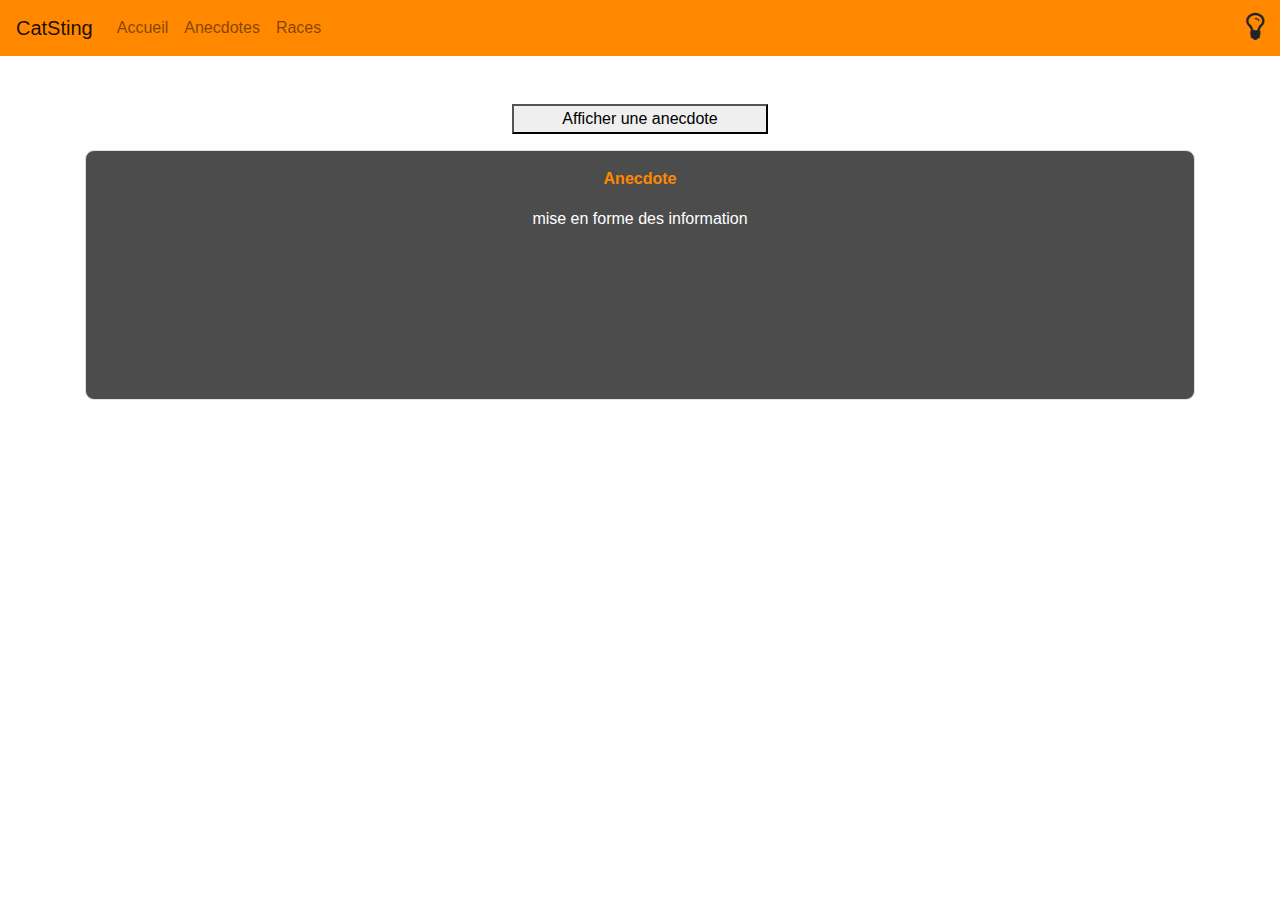
==== src/pages/anecdotes/anecdotes.html @ 47046cfc "resolve darkmode anomaly" ====
<!DOCTYPE html>
<html lang="en">

<head>
    <meta charset="UTF-8">
    <meta http-equiv="X-UA-Compatible" content="IE=edge">
    <meta name="viewport" content="width=device-width, initial-scale=1.0">
    <!-- Bootstrap CSS -->
    <link rel="stylesheet" href="https://cdn.jsdelivr.net/npm/bootstrap@4.0.0/dist/css/bootstrap.min.css"
        integrity="sha384-Gn5384xqQ1aoWXA+058RXPxPg6fy4IWvTNh0E263XmFcJlSAwiGgFAW/dAiS6JXm" crossorigin="anonymous">
    
    <link rel="stylesheet" href="https://cdnjs.cloudflare.com/ajax/libs/font-awesome/4.7.0/css/font-awesome.min.css">
    <link rel="stylesheet" href="../topLevel.css">
    <title>Document</title>
</head>

<body>
    <!-- Nav bar -->
    <nav class="navbar navbar-expand-lg navbar-light d-flex" style="background-color: rgb(255, 136, 0);">
        <div class="">
            <button class="navbar-toggler" type="button" data-toggle="collapse" data-target="#navbarTogglerDemo01"
            aria-controls="navbarTogglerDemo01" aria-expanded="false" aria-label="Toggle navigation">
            <span class="navbar-toggler-icon"></span>
        </button>
        <div class="collapse navbar-collapse" id="navbarTogglerDemo01">
            <a class="navbar-brand" href="#">CatSting</a>
            <ul class="navbar-nav mr-auto mt-2 mt-lg-0">
                <li class="nav-item">
                    <a class="nav-link" href="#">Accueil</a>
                </li>
                <li class="nav-item">
                    <a class="nav-link" href="./anecdotes.html">Anecdotes</a>
                </li>
                <li class="nav-item">
                    <a class="nav-link" href="../race/race.html">Races</a>
                </li>
            </ul>

        </div>
        </div>

        <div class="ml-auto ">
                <i id="isDark" class="fa fa-lightbulb-o fa-2x" aria-hidden="true" ></i>
        </div>
    </nav>



    <!-- middle bars -->
    <section class="d-flex flex-column container">
        <div class=" d-flex justify-content-center pt-5 pb-3">
            <button class="px-5" id="displayAnecdote">Afficher une anecdote</button>
        </div>
        <div class=" border w-100  p-3"
            style="height: 250px; background-color:rgb(77, 76, 76); color: white; border-radius: 9px;">
            <p style="color: rgb(255, 136, 0); text-align: center;" class="font-weight-bold">Anecdote</p>
            <div class="d-flex justify-content-center align-items-end">
                <p id="fact">mise en forme des information</p>
            </div>
        </div>
    </section>
    <!-- Optional JavaScript -->
    <!-- jQuery first, then Popper.js, then Bootstrap JS -->
    <script src="https://code.jquery.com/jquery-3.2.1.slim.min.js"
        integrity="sha384-KJ3o2DKtIkvYIK3UENzmM7KCkRr/rE9/Qpg6aAZGJwFDMVNA/GpGFF93hXpG5KkN"
        crossorigin="anonymous"></script>
    <script src="https://cdn.jsdelivr.net/npm/popper.js@1.12.9/dist/umd/popper.min.js"
        integrity="sha384-ApNbgh9B+Y1QKtv3Rn7W3mgPxhU9K/ScQsAP7hUibX39j7fakFPskvXusvfa0b4Q"
        crossorigin="anonymous"></script>
    <script src="https://cdn.jsdelivr.net/npm/bootstrap@4.0.0/dist/js/bootstrap.min.js"
        integrity="sha384-JZR6Spejh4U02d8jOt6vLEHfe/JQGiRRSQQxSfFWpi1MquVdAyjUar5+76PVCmYl"
        crossorigin="anonymous"></script>
</body>



<script>
   document.querySelector('#isDark').addEventListener('click', ()=>{
        document.body.classList.toggle("isDark");
    })

    document.querySelector("#displayAnecdote").addEventListener('click', ()=>{
        const fetchPromise = fetch("https://catfact.ninja/fact");
    fetchPromise.then(response => {
        return response.json();
    }).then(item => {
        document.querySelector('#fact').innerHTML=item.fact
    });
        })


        // dark mode
        document.querySelector('#isDark').addEventListener('click', ()=>{
            
        const test = document.body.classList.toggle("isDark_");
        console.log(test)
    })
    
</script>





</html>


<!-- ctrl k, ctrl f -->
---- src/pages/topLevel.css ----
.isDark_{
    background-color: black;
}
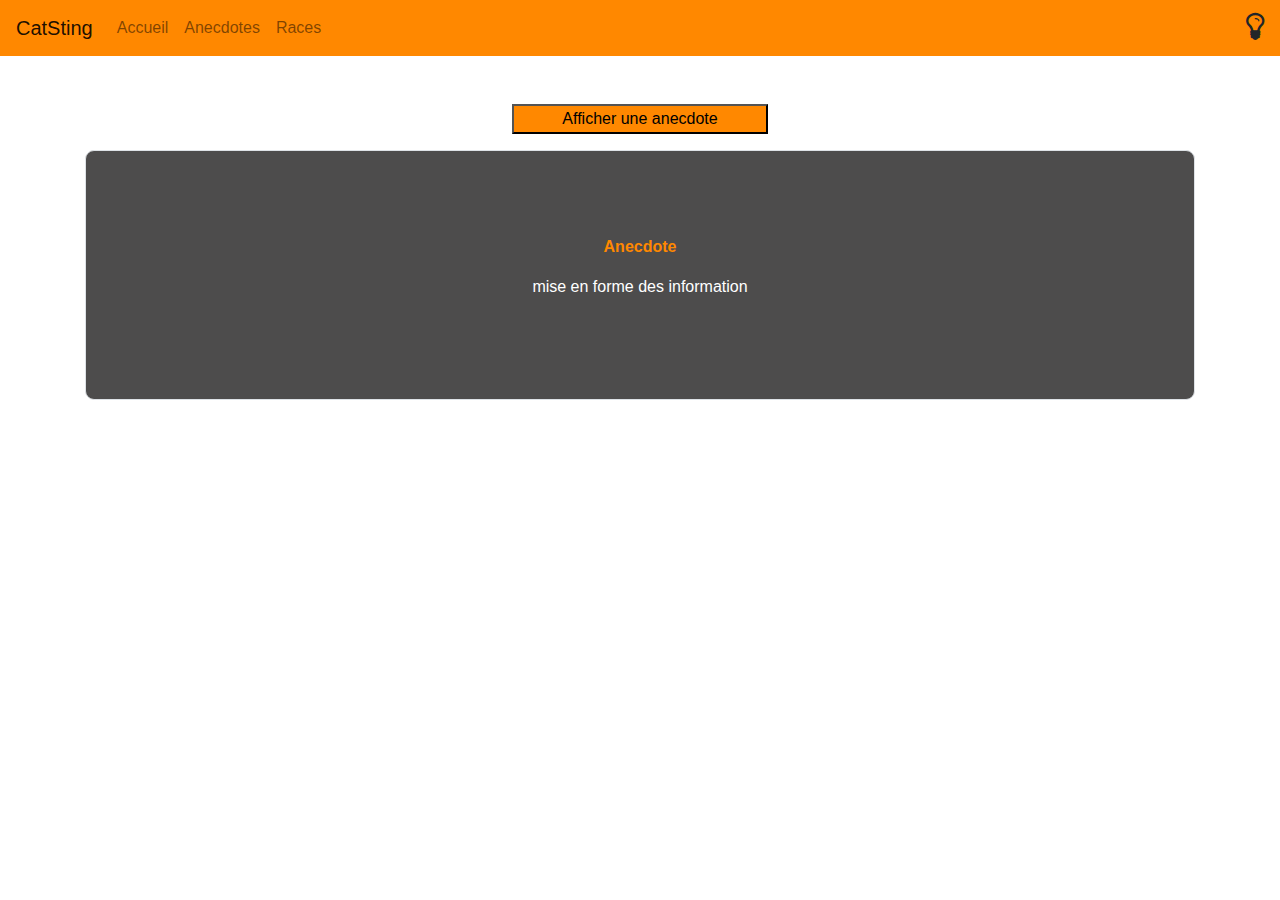
==== commit 3f8f3ae5: "order the structure" ====
--- a/src/pages/anecdotes/anecdotes.html
+++ b/src/pages/anecdotes/anecdotes.html
@@ -8,8 +8,9 @@
     <!-- Bootstrap CSS -->
     <link rel="stylesheet" href="https://cdn.jsdelivr.net/npm/bootstrap@4.0.0/dist/css/bootstrap.min.css"
         integrity="sha384-Gn5384xqQ1aoWXA+058RXPxPg6fy4IWvTNh0E263XmFcJlSAwiGgFAW/dAiS6JXm" crossorigin="anonymous">
-    
+
     <link rel="stylesheet" href="https://cdnjs.cloudflare.com/ajax/libs/font-awesome/4.7.0/css/font-awesome.min.css">
+    <link rel="stylesheet" href="./anecdotes.css">
     <link rel="stylesheet" href="../topLevel.css">
     <title>Document</title>
 </head>
@@ -19,28 +20,28 @@
     <nav class="navbar navbar-expand-lg navbar-light d-flex" style="background-color: rgb(255, 136, 0);">
         <div class="">
             <button class="navbar-toggler" type="button" data-toggle="collapse" data-target="#navbarTogglerDemo01"
-            aria-controls="navbarTogglerDemo01" aria-expanded="false" aria-label="Toggle navigation">
-            <span class="navbar-toggler-icon"></span>
-        </button>
-        <div class="collapse navbar-collapse" id="navbarTogglerDemo01">
-            <a class="navbar-brand" href="#">CatSting</a>
-            <ul class="navbar-nav mr-auto mt-2 mt-lg-0">
-                <li class="nav-item">
-                    <a class="nav-link" href="#">Accueil</a>
-                </li>
-                <li class="nav-item">
-                    <a class="nav-link" href="./anecdotes.html">Anecdotes</a>
-                </li>
-                <li class="nav-item">
-                    <a class="nav-link" href="../race/race.html">Races</a>
-                </li>
-            </ul>
+                aria-controls="navbarTogglerDemo01" aria-expanded="false" aria-label="Toggle navigation">
+                <span class="navbar-toggler-icon"></span>
+            </button>
+            <div class="collapse navbar-collapse" id="navbarTogglerDemo01">
+                <a class="navbar-brand" href="#">CatSting</a>
+                <ul class="navbar-nav mr-auto mt-2 mt-lg-0">
+                    <li class="nav-item">
+                        <a class="nav-link" href="../home/home.html">Accueil</a>
+                    </li>
+                    <li class="nav-item">
+                        <a class="nav-link" href="./anecdotes.html">Anecdotes</a>
+                    </li>
+                    <li class="nav-item">
+                        <a class="nav-link" href="../race/race.html">Races</a>
+                    </li>
+                </ul>
 
-        </div>
+            </div>
         </div>
 
         <div class="ml-auto ">
-                <i id="isDark" class="fa fa-lightbulb-o fa-2x" aria-hidden="true" ></i>
+            <i id="isDark" class="fa fa-lightbulb-o fa-2x" aria-hidden="true"></i>
         </div>
     </nav>
 
@@ -51,11 +52,12 @@
         <div class=" d-flex justify-content-center pt-5 pb-3">
             <button class="px-5" id="displayAnecdote">Afficher une anecdote</button>
         </div>
-        <div class=" border w-100  p-3"
-            style="height: 250px; background-color:rgb(77, 76, 76); color: white; border-radius: 9px;">
-            <p style="color: rgb(255, 136, 0); text-align: center;" class="font-weight-bold">Anecdote</p>
-            <div class="d-flex justify-content-center align-items-end">
-                <p id="fact">mise en forme des information</p>
+        <div id="textContainer" class=" border w-100  p-3 d-flex align-items-center">
+            <div class="w-100">
+                <p style="color: rgb(255, 136, 0); text-align: center;" class="font-weight-bold">Anecdote</p>
+                <div class="d-flex justify-content-center align-items-end">
+                    <p id="fact" class="text-center">mise en forme des information</p>
+                </div>
             </div>
         </div>
     </section>
@@ -75,27 +77,27 @@
 
 
 <script>
-   document.querySelector('#isDark').addEventListener('click', ()=>{
+    document.querySelector('#isDark').addEventListener('click', () => {
         document.body.classList.toggle("isDark");
     })
 
-    document.querySelector("#displayAnecdote").addEventListener('click', ()=>{
+    document.querySelector("#displayAnecdote").addEventListener('click', () => {
         const fetchPromise = fetch("https://catfact.ninja/fact");
-    fetchPromise.then(response => {
-        return response.json();
-    }).then(item => {
-        document.querySelector('#fact').innerHTML=item.fact
-    });
-        })
+        fetchPromise.then(response => {
+            return response.json();
+        }).then(item => {
+            document.querySelector('#fact').innerHTML = item.fact
+        });
+    })
 
 
-        // dark mode
-        document.querySelector('#isDark').addEventListener('click', ()=>{
-            
+    // dark mode
+    document.querySelector('#isDark').addEventListener('click', () => {
+
         const test = document.body.classList.toggle("isDark_");
         console.log(test)
     })
-    
+
 </script>
 
 
@@ -105,4 +107,3 @@
 </html>
 
 
-<!-- ctrl k, ctrl f -->--- a/src/pages/anecdotes/anecdotes.css
+++ b/src/pages/anecdotes/anecdotes.css
@@ -0,0 +1,7 @@
+#displayAnecdote{
+    background-color: rgb(255, 136, 0);
+}
+
+#textContainer{
+    height: 250px; background-color:rgb(77, 76, 76); color: white; border-radius: 9px;
+}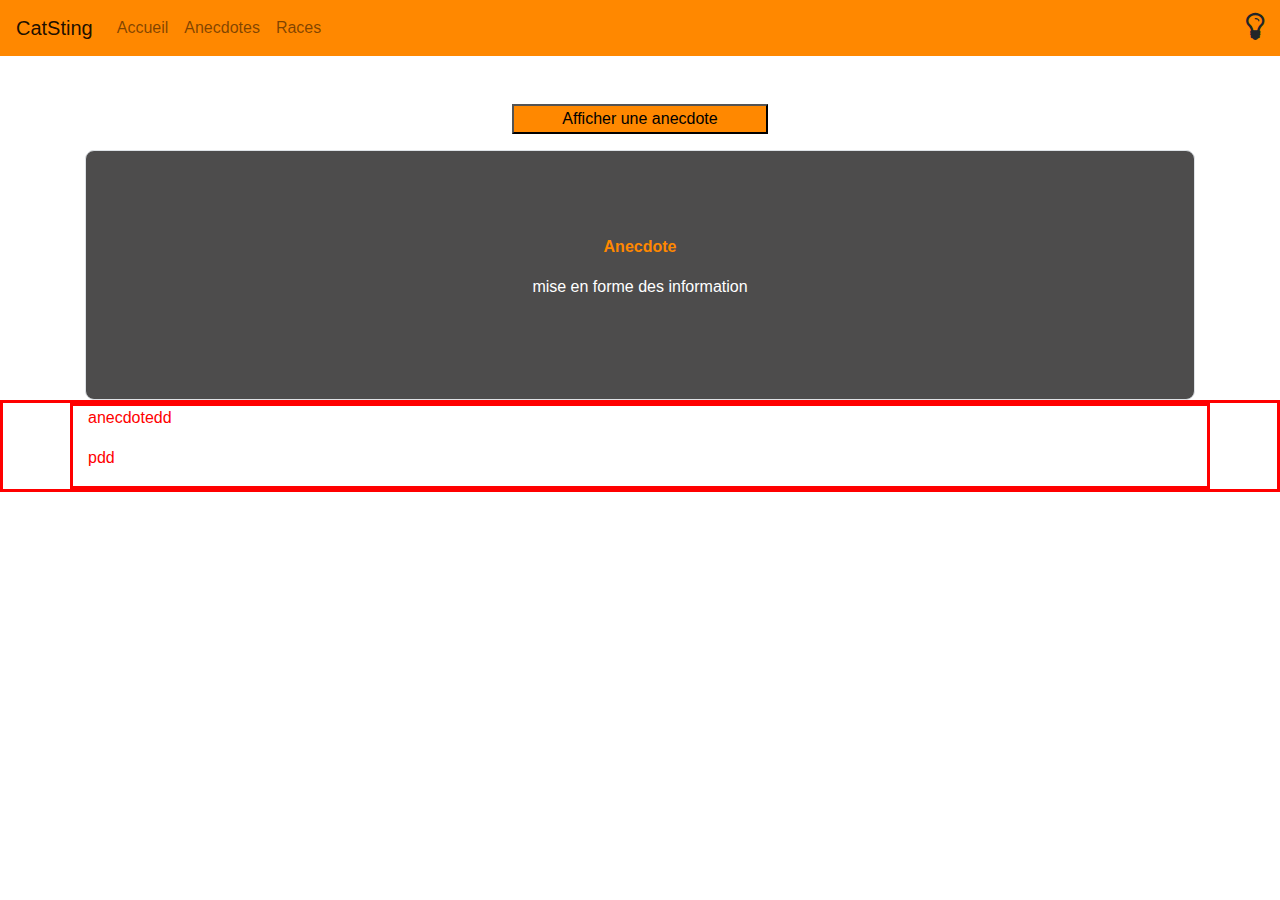
==== commit bcf7dad7: "layout list box" ====
--- a/src/pages/anecdotes/anecdotes.html
+++ b/src/pages/anecdotes/anecdotes.html
@@ -61,6 +61,21 @@
             </div>
         </div>
     </section>
+
+    <!-- pagination -->
+    <section class="allAnecdote">
+
+        <!-- <div id="textContainer" class=" border  p-3 d-flex align-items-center justify-content-center">
+            <div class="wContent ">
+                <p style="color: rgb(255, 136, 0); text-align: center;" class="font-weight-bold">Anecdote</p>
+                <div class="d-flex justify-content-center align-items-end">
+                    <p id="all-fact" class="text-center">mise en forme des information</p>
+                </div>
+            </div>
+        </div> -->
+
+    </section>
+
     <!-- Optional JavaScript -->
     <!-- jQuery first, then Popper.js, then Bootstrap JS -->
     <script src="https://code.jquery.com/jquery-3.2.1.slim.min.js"
@@ -90,6 +105,40 @@
         });
     })
 
+    // get all fact
+    // const fetchPromise = fetch("https://catfact.ninja/facts");
+    //     fetchPromise.then(response => {
+    //         return response.json();
+    //     }).then(item => {
+    //        console.log(item.data)
+    //        //item.data.map(i=>console.log(i.fact))
+
+    //        item.data.map(i=>{
+    //             document.querySelector('#all-fact').innerHTML = i.fact
+    //        })
+            
+    //     });
+
+ 
+    let anecdoteList = document.querySelector('.allAnecdote')
+
+    let container = document.createElement("div")
+    let pTitle = document.createElement("p")
+    let pText = document.createElement("p")
+    let anecdoteTitle = document.createTextNode("anecdotedd")
+    let anecdoteText = document.createTextNode("pdd")
+
+    pTitle.appendChild(anecdoteTitle)
+    pText.appendChild(anecdoteText)
+    
+    container.setAttribute('class', 'container')
+    container.appendChild(pTitle)
+    container.appendChild(pText )
+
+    anecdoteList.appendChild(container)
+        console.log(anecdoteList.innerHTML)
+
+       
 
     // dark mode
     document.querySelector('#isDark').addEventListener('click', () => {
--- a/src/pages/anecdotes/anecdotes.css
+++ b/src/pages/anecdotes/anecdotes.css
@@ -4,4 +4,28 @@
 
 #textContainer{
     height: 250px; background-color:rgb(77, 76, 76); color: white; border-radius: 9px;
-}+}
+
+.allAnecdote{
+    border: solid red;
+}
+
+.allAnecdote div{
+    border: solid red;
+}
+
+.allAnecdote div p{
+    color: red;
+}
+/* .allAnecdote #textContainer{
+    margin-top: 5px;
+}
+@media only screen and (min-width: 576px) {
+    .allAnecdote .wContent{
+        width: 200px;
+    }
+
+    .allAnecdote #textContainer{
+        margin: 5px;
+    }
+  } */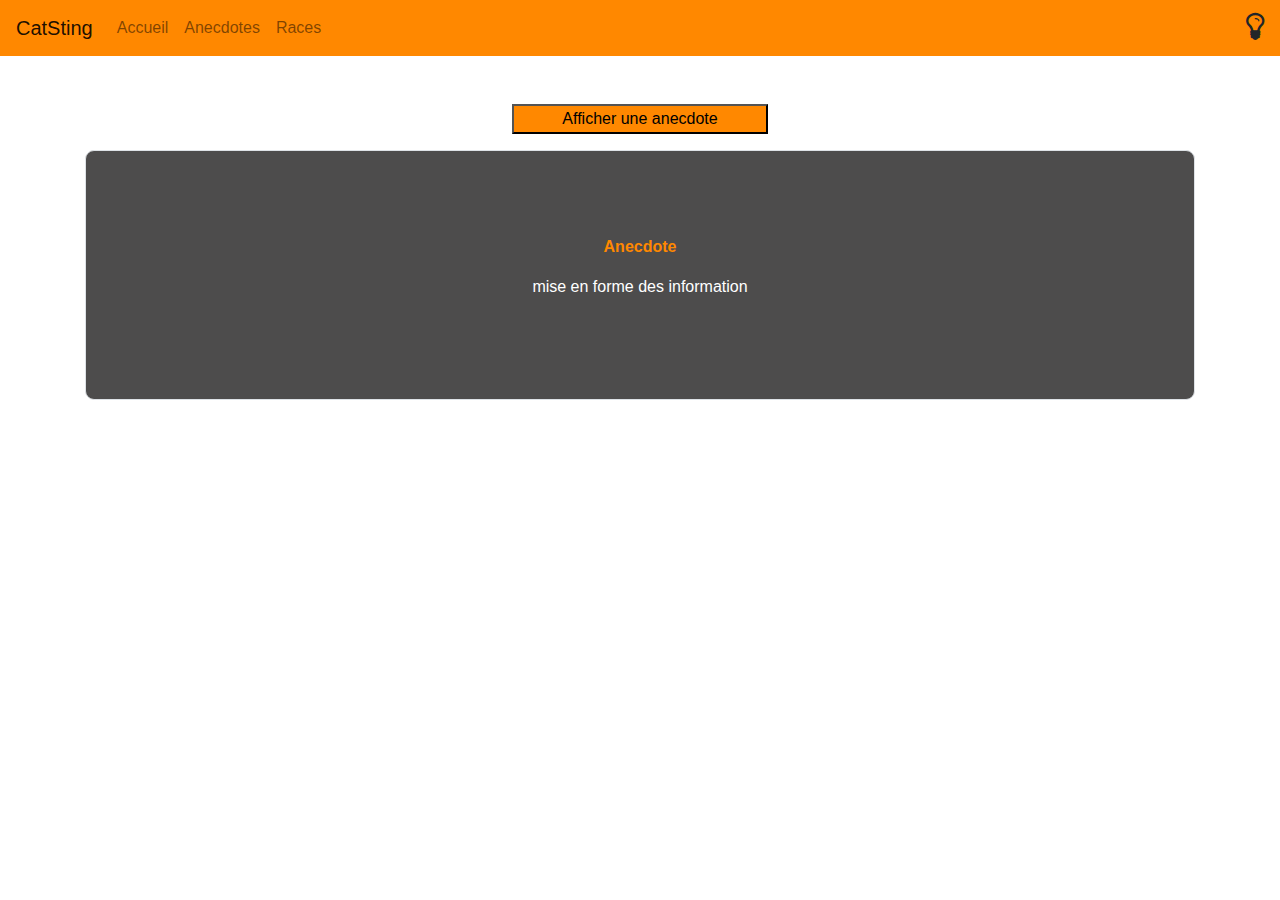
==== commit 1cf1da4b: "anecdote List displaying succesfully" ====
--- a/src/pages/anecdotes/anecdotes.html
+++ b/src/pages/anecdotes/anecdotes.html
@@ -63,7 +63,7 @@
     </section>
 
     <!-- pagination -->
-    <section class="allAnecdote">
+    <section class="allAnecdote container">
 
         <!-- <div id="textContainer" class=" border  p-3 d-flex align-items-center justify-content-center">
             <div class="wContent ">
@@ -102,43 +102,48 @@
             return response.json();
         }).then(item => {
             document.querySelector('#fact').innerHTML = item.fact
+
         });
     })
 
-    // get all fact
-    // const fetchPromise = fetch("https://catfact.ninja/facts");
-    //     fetchPromise.then(response => {
-    //         return response.json();
-    //     }).then(item => {
-    //        console.log(item.data)
-    //        //item.data.map(i=>console.log(i.fact))
+    //get all fact
+    const fetchPromise = fetch("https://catfact.ninja/facts");
+    fetchPromise.then(response => {
+        return response.json();
+    }).then(item => {
+        console.log(item.data)
+        //item.data.map(i=>console.log(i.fact))
+        item.data.map(i => {
+            //console.log(i)
+            displayAnecdoteList(i.fact)
+        })
 
-    //        item.data.map(i=>{
-    //             document.querySelector('#all-fact').innerHTML = i.fact
-    //        })
-            
-    //     });
+    });
 
- 
-    let anecdoteList = document.querySelector('.allAnecdote')
 
-    let container = document.createElement("div")
-    let pTitle = document.createElement("p")
-    let pText = document.createElement("p")
-    let anecdoteTitle = document.createTextNode("anecdotedd")
-    let anecdoteText = document.createTextNode("pdd")
 
-    pTitle.appendChild(anecdoteTitle)
-    pText.appendChild(anecdoteText)
-    
-    container.setAttribute('class', 'container')
-    container.appendChild(pTitle)
-    container.appendChild(pText )
 
-    anecdoteList.appendChild(container)
-        console.log(anecdoteList.innerHTML)
+    function displayAnecdoteList(data) {
+        let anecdoteList = document.querySelector('.allAnecdote')
 
-       
+        let container = document.createElement("div")
+        let pTitle = document.createElement("p")
+        let pText = document.createElement("p")
+        let anecdoteTitle = document.createTextNode("anecdotedd")
+        let anecdoteText = document.createTextNode(data)
+
+        pTitle.appendChild(anecdoteTitle)
+        pText.appendChild(anecdoteText)
+
+        container.setAttribute('class', 'container')
+        container.appendChild(pTitle)
+        container.appendChild(pText)
+
+        anecdoteList.append(container)
+
+    }
+
+
 
     // dark mode
     document.querySelector('#isDark').addEventListener('click', () => {
@@ -153,6 +158,4 @@
 
 
 
-</html>
-
-
+</html>--- a/src/pages/anecdotes/anecdotes.css
+++ b/src/pages/anecdotes/anecdotes.css
@@ -7,16 +7,37 @@
 }
 
 .allAnecdote{
-    border: solid red;
+    /* border: solid red; */
+    display: flex;
+    flex-wrap: wrap;
+    justify-content: center;
 }
 
 .allAnecdote div{
-    border: solid red;
+    background-color:rgb(77, 76, 76); color: white; border-radius: 9px;
+    
+    margin: 5px;
+    width: 300px;
 }
 
 .allAnecdote div p{
-    color: red;
+    text-align: center;
+    margin: 0;
 }
+
+
+.allAnecdote div p:nth-child(1){
+    color: rgb(255, 136, 0);
+    padding-top: 10px;
+    padding-bottom: 10px;
+    font-weight: bolder;
+}
+.allAnecdote div p:nth-child(2){
+    padding-top: 10px;
+    padding-bottom: 10px;
+}
+
+
 /* .allAnecdote #textContainer{
     margin-top: 5px;
 }
@@ -28,4 +49,13 @@
     .allAnecdote #textContainer{
         margin: 5px;
     }
-  } */+  } */
+
+
+/* queey selector */
+  @media only screen and (max-width: 576px) {
+    .allAnecdote div{
+        
+        width: 100%;
+    }
+}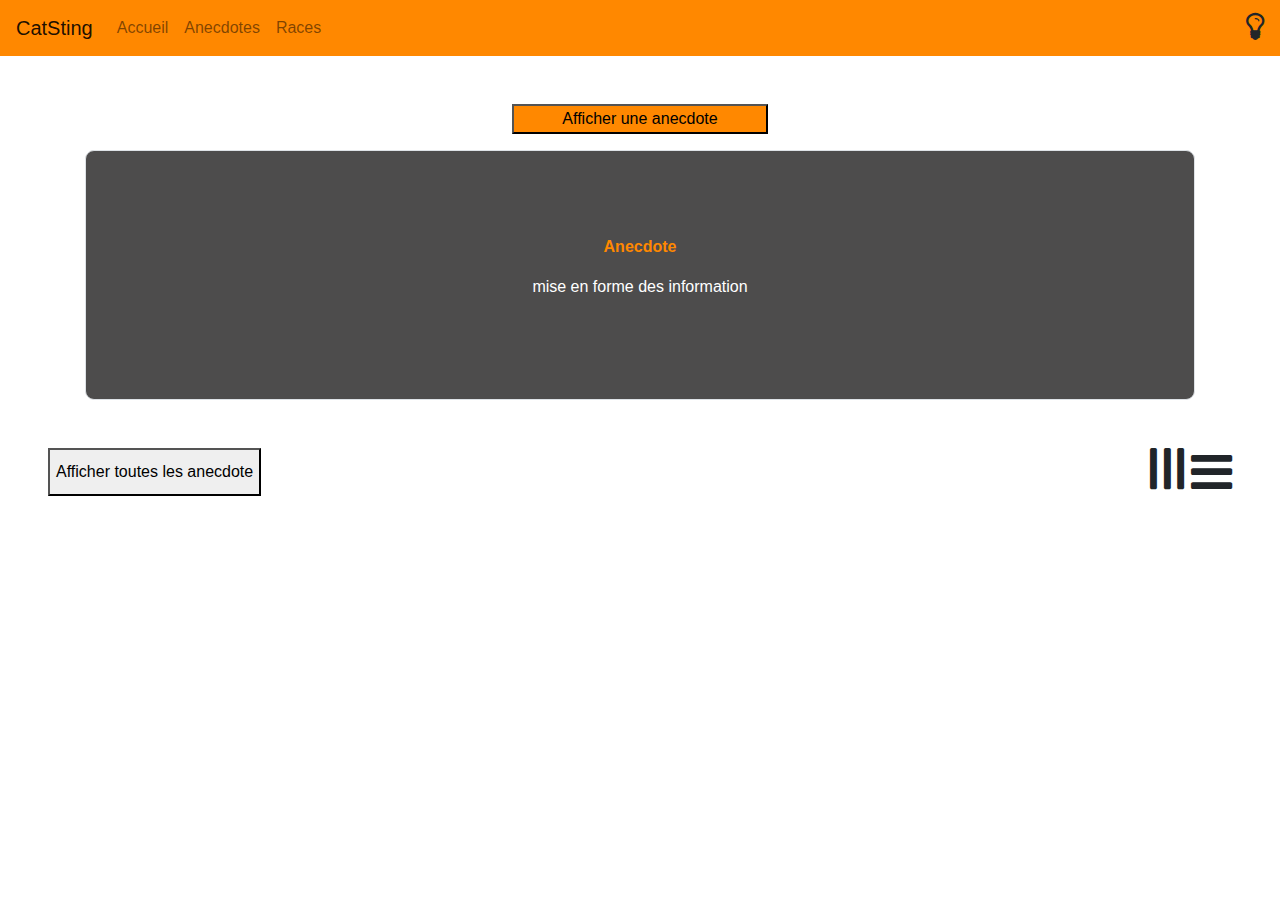
==== commit 03471f5b: "display all ancedote list and disply it base on the a layout" ====
--- a/src/pages/anecdotes/anecdotes.html
+++ b/src/pages/anecdotes/anecdotes.html
@@ -1,4 +1,4 @@
-<!DOCTYPE html>
+ <!DOCTYPE html>
 <html lang="en">
 
 <head>
@@ -62,17 +62,17 @@
         </div>
     </section>
 
+
+    <!-- button list  -->
+    <section class="d-flex px-5 py-5">
+        <button onclick="displayAnecdoteListByClick()">Afficher toutes les anecdote</button>
+        <i onclick="verticalLayout()" class="fa fa-bars fa-3x ml-auto pr-2 " aria-hidden="true" style="transform: rotate(90deg);"></i>
+        <i onclick="horizontalLayout()" class="fa fa-bars fa-3x " aria-hidden="true"></i>
+    </section>
+
     <!-- pagination -->
     <section class="allAnecdote container">
 
-        <!-- <div id="textContainer" class=" border  p-3 d-flex align-items-center justify-content-center">
-            <div class="wContent ">
-                <p style="color: rgb(255, 136, 0); text-align: center;" class="font-weight-bold">Anecdote</p>
-                <div class="d-flex justify-content-center align-items-end">
-                    <p id="all-fact" class="text-center">mise en forme des information</p>
-                </div>
-            </div>
-        </div> -->
 
     </section>
 
@@ -107,6 +107,7 @@
     })
 
     //get all fact
+   
     const fetchPromise = fetch("https://catfact.ninja/facts");
     fetchPromise.then(response => {
         return response.json();
@@ -116,11 +117,16 @@
         item.data.map(i => {
             //console.log(i)
             displayAnecdoteList(i.fact)
+
         })
 
     });
 
-
+    function displayAnecdoteListByClick(){
+     
+        document.querySelector('.allAnecdote').classList.toggle('show')
+                
+            }
 
 
     function displayAnecdoteList(data) {
@@ -139,10 +145,23 @@
         container.appendChild(pTitle)
         container.appendChild(pText)
 
-        anecdoteList.append(container)
-
+       anecdoteList.append(container)
     }
 
+   
+   
+
+    // lay out by click 
+
+    function verticalLayout(){
+        document.querySelector(".allAnecdote").classList.add("vert")
+        document.querySelector(".allAnecdote").classList.remove("hoz")
+    }
+
+    function horizontalLayout(){
+        document.querySelector(".allAnecdote").classList.add("hoz")
+        document.querySelector(".allAnecdote").classList.remove("vert")
+    }
 
 
     // dark mode
--- a/src/pages/anecdotes/anecdotes.css
+++ b/src/pages/anecdotes/anecdotes.css
@@ -7,15 +7,14 @@
 }
 
 .allAnecdote{
-    /* border: solid red; */
     display: flex;
     flex-wrap: wrap;
     justify-content: center;
+    display: none;
 }
 
 .allAnecdote div{
     background-color:rgb(77, 76, 76); color: white; border-radius: 9px;
-    
     margin: 5px;
     width: 300px;
 }
@@ -58,4 +57,30 @@
         
         width: 100%;
     }
+}
+
+
+/* * vertical  */
+.hoz{
+    /* border: solid red; */
+    display: grid;
+    grid-template-columns: auto;
+    justify-content: center;
+}
+.hoz div{
+    background-color:rgb(77, 76, 76); color: white; border-radius: 9px;
+    margin: 5px;
+    width: 100%;
+}
+
+/* * horizontal  */
+
+.vert{
+    display: grid;
+    grid-template-columns: auto auto auto;
+    justify-content: center;
+}
+
+.show{
+    display: flex;
 }